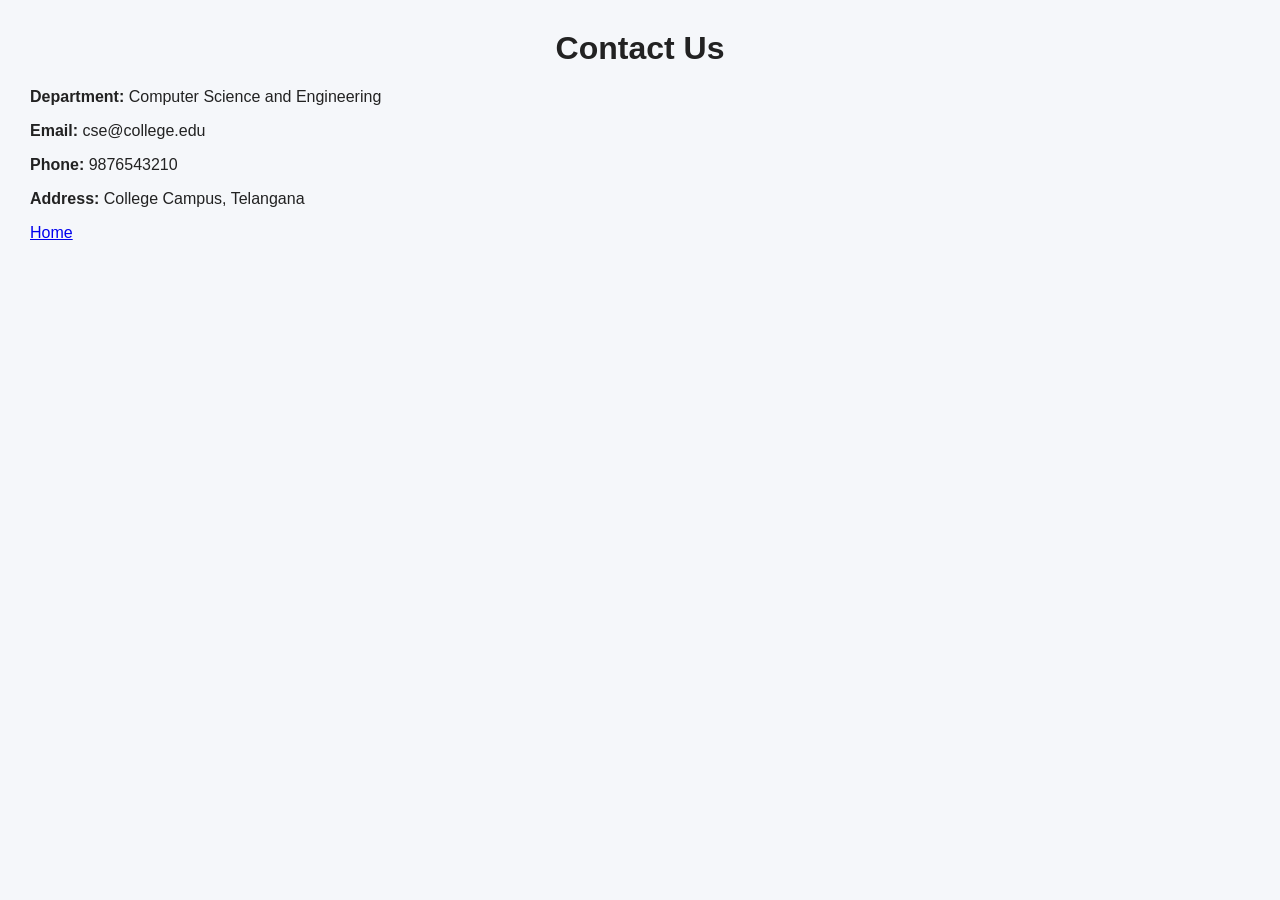
==== contact.html @ f7cfc8cf "Initial college department website" ====
<!DOCTYPE html>
<html>
<head>
    <title>Contact Us</title>
    <link rel="stylesheet" href="style.css">
</head>
<body>
    <h1>Contact Us</h1>
    <p><b>Department:</b> Computer Science and Engineering</p>
    <p><b>Email:</b> cse@college.edu</p>
    <p><b>Phone:</b> 9876543210</p>
    <p><b>Address:</b> College Campus, Telangana</p>
    <a href="index.html">Home</a>
</body>
</html>
---- style.css ----
body {
    font-family: Arial, sans-serif;
    margin: 30px;
    background-color: #f5f7fa;
    color: #222;
}
h1 {
    text-align: center;
}
nav {
    margin: 20px 0;
}
nav a {
    margin-right: 20px;
}
table {
    border-collapse: collapse;
}
th, td {
    padding: 10px;
}
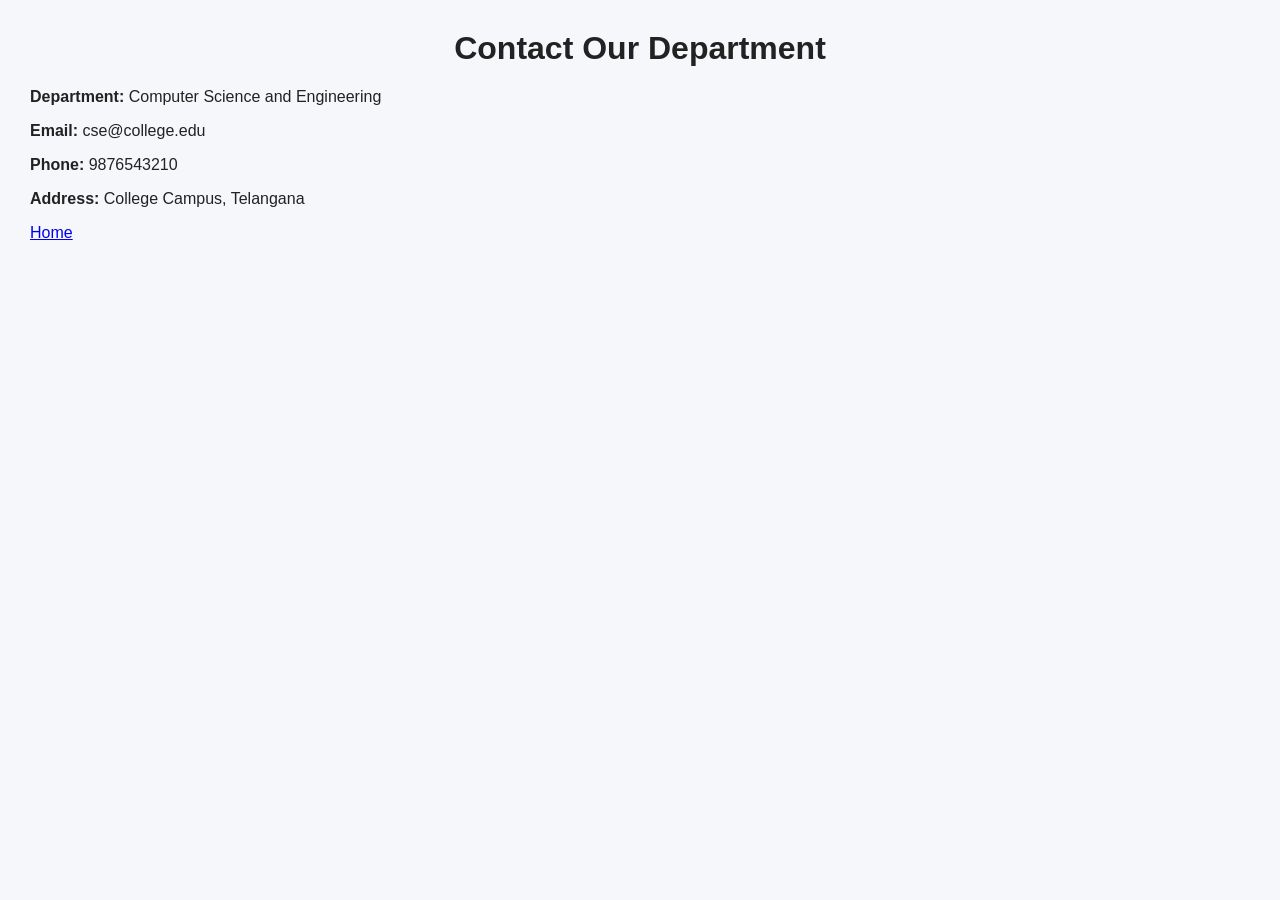
==== commit b663b61a: "Fix faculty and contact page headings" ====
--- a/contact.html
+++ b/contact.html
@@ -1,11 +1,11 @@
 <!DOCTYPE html>
 <html>
 <head>
-    <title>Contact Us</title>
+    <title>Contact Our Department</title>
     <link rel="stylesheet" href="style.css">
 </head>
 <body>
-    <h1>Contact Us</h1>
+    <h1>Contact Our Department</h1>
     <p><b>Department:</b> Computer Science and Engineering</p>
     <p><b>Email:</b> cse@college.edu</p>
     <p><b>Phone:</b> 9876543210</p>
